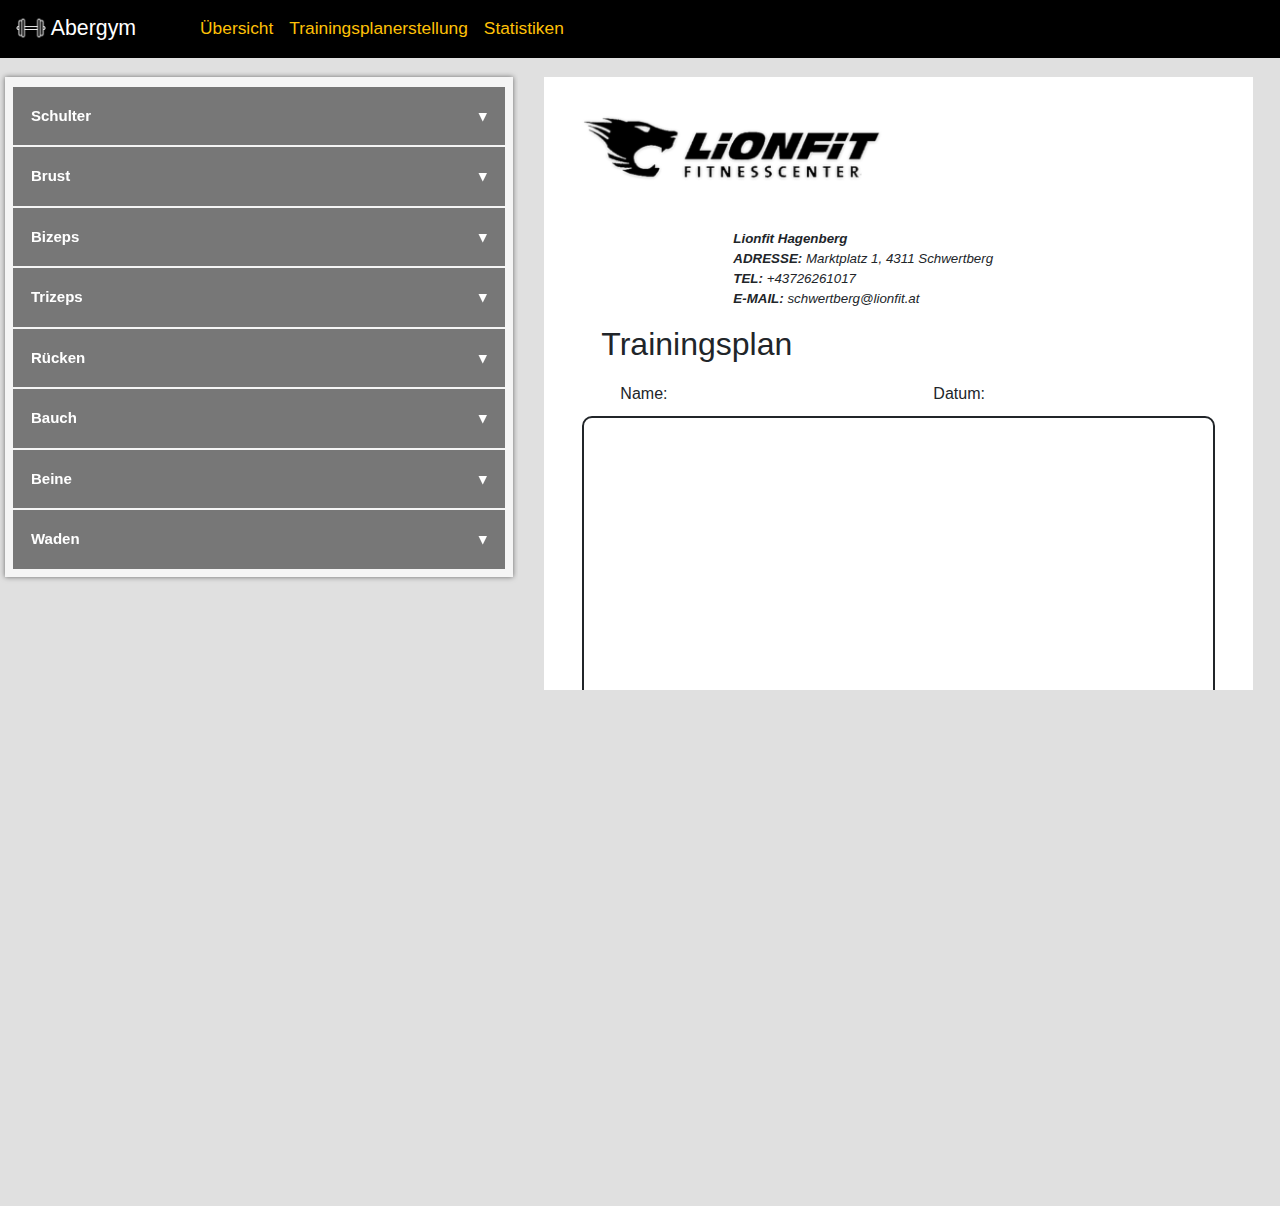
==== Frontend/index.html @ b5cad756 "updated website" ====
<!DOCTYPE html>
<html lang="de">
   <head>
      <meta charset="UTF-8" />
      <meta http-equiv="X-UA-Compatible" content="IE=edge" />
      <meta name="viewport" content="width=device-width, initial-scale=1.0" />
      <title>Trainingsplanerstellung</title>
      <link
         rel="stylesheet"
         href="https://cdn.jsdelivr.net/npm/bootstrap@4.3.1/dist/css/bootstrap.min.css"
         integrity="sha384-ggOyR0iXCbMQv3Xipma34MD+dH/1fQ784/j6cY/iJTQUOhcWr7x9JvoRxT2MZw1T"
         crossorigin="anonymous"
         />
      <script src="script.js" defer></script>
      <link rel="stylesheet" href="style.css" />
   </head>
   <body class="unselectable">
      <nav class="navbar navbar-dark navbar-expand">
         <a class="navbar-brand float-lg-left" href="#" style="font-size: 16pt">
         <img
            src="./assets/hanteln.png"
            width="30"
            height="30"
            class="d-inline-block align-top"
            alt=""
            />
         Abergym
         </a>
         <ul class="navbar-nav" style="padding-left: 40px; font-size: 13pt">
            <li class="nav-item">
               <a class="nav-link text-warning" href="#">Übersicht</a>
            </li>
            <li class="nav-item active">
               <a class="nav-link text-warning" href="#"
                  >Trainingsplanerstellung<span class="sr-only">(current)</span></a
                  >
            </li>
            <li class="nav-item">
               <a class="nav-link text-warning" href="#">Statistiken</a>
            </li>
         </ul>
      </nav>
      <div id="overlay" class="noPrint" onclick="off()">
         <div id="text">
            Wollen Sie diese Übung löschen? <br />
            <button type="submit" class="OLB" style="display:inline; margin-top: 57px; margin-right: 57px; margin-left: 19px;" onclick="deleteButton()">Löschen</button>
            <button type="reset" class="OLB" style="display:inline;" onclick="off()">Abbrechen</button>
         </div>
      </div>
      <div class="row">
         <div class="col noPrint">
            <div class="scrollWrapper ScrollLeft">
               <div class="exerciseHolder">
                  <button class="collapsible">Schulter</button>
                  <div class="content">
                     <button class="addButton">Hinzufügen</button>
                     <div class="container exerciseBox" data-et="chest">
                        <div
                           class="draggable exercise"
                           data-et="chest"
                           draggable="true"
                           >
                           <h4>Flys - Mittlere Brust</h4>
                           <button  class="deleteButton noPrint">
                           &#10006;
                           </button>
                           <h6></h6>
                           <p>Nullam id dolor id nibh ultricies vehicula ut id elit.</p>
                           <p>
                              Wdh: <input type="text" /> &emsp; Sätze:
                              <input type="text" /> &emsp; Gewicht: <input type="text" />
                           </p>
                        </div>
                        <div
                           class="draggable exercise"
                           data-et="chest"
                           draggable="true"
                           >
                           <h4>Dips - Obere Brust</h4>
                           <button  class="deleteButton noPrint">
                           &#10006;
                           </button>
                           <h6></h6>
                           <p>
                              Nullam id dolor id nibh ultricies vehicula ut id elit. Cras
                              justo odio, dapibus ac facilisis in, egestas eget quam.
                              Donec id elit non mi porta gravida at eget metus.
                           </p>
                           <p>
                              Wdh: <input type="text" /> &emsp; Sätze:
                              <input type="text" /> &emsp; Gewicht: <input type="text" />
                           </p>
                        </div>
                        <div
                           class="draggable exercise"
                           data-et="chest"
                           draggable="true"
                           >
                           <h4>Schulterheben - Brust 3</h4>
                           <button  class="deleteButton noPrint">
                           &#10006;
                           </button>
                           <h6></h6>
                           <p>
                              Nullam id dolor id nibh ultricies vehicula ut id elit. Cras
                              justo odio, dapibus ac facilisis in, egestas eget.
                           </p>
                           <p>
                              Wdh: <input type="text" /> &emsp; Sätze:
                              <input type="text" /> &emsp; Gewicht: <input type="text" />
                           </p>
                        </div>
                     </div>
                  </div>
                  <button class="collapsible">Brust</button>
                  <div class="content">
                     <button class="addButton">Hinzufügen</button>
                     <div class="container exerciseBox" data-et="chest">
                        <div
                           class="draggable exercise"
                           data-et="chest"
                           draggable="true"
                           >
                           <h4>Flys - Mittlere Brust</h4>
                           <button  class="deleteButton noPrint">
                           &#10006;
                           </button>
                           <h6></h6>
                           <p>Nullam id dolor id nibh ultricies vehicula ut id elit.</p>
                           <p>
                              Wdh: <input type="text" /> &emsp; Sätze:
                              <input type="text" /> &emsp; Gewicht: <input type="text" />
                           </p>
                        </div>
                        <div
                           class="draggable exercise"
                           data-et="chest"
                           draggable="true"
                           >
                           <h4>Dips - Obere Brust</h4>
                           <button  class="deleteButton noPrint">
                           &#10006;
                           </button>
                           <h6></h6>
                           <p>
                              Nullam id dolor id nibh ultricies vehicula ut id elit. Cras
                              justo odio, dapibus ac facilisis in, egestas eget quam.
                              Donec id elit non mi porta gravida at eget metus.
                           </p>
                           <p>
                              Wdh: <input type="text" /> &emsp; Sätze:
                              <input type="text" /> &emsp; Gewicht: <input type="text" />
                           </p>
                        </div>
                        <div
                           class="draggable exercise"
                           data-et="chest"
                           draggable="true"
                           >
                           <h4>Schulterheben - Brust 3</h4>
                           <button  class="deleteButton noPrint">
                           &#10006;
                           </button>
                           <h6></h6>
                           <p>
                              Nullam id dolor id nibh ultricies vehicula ut id elit. Cras
                              justo odio, dapibus ac facilisis in, egestas eget.
                           </p>
                           <p>
                              Wdh: <input type="text" /> &emsp; Sätze:
                              <input type="text" /> &emsp; Gewicht: <input type="text" />
                           </p>
                        </div>
                     </div>
                  </div>
                  <button class="collapsible">Bizeps</button>
                  <div class="content">
                     <button class="addButton">Hinzufügen</button>
                     <div class="container exerciseBox" data-et="chest">
                        <div
                           class="draggable exercise"
                           data-et="chest"
                           draggable="true"
                           >
                           <h4>Flys - Mittlere Brust</h4>
                           <button  class="deleteButton noPrint">
                           &#10006;
                           </button>
                           <h6></h6>
                           <p>Nullam id dolor id nibh ultricies vehicula ut id elit.</p>
                           <p>
                              Wdh: <input type="text" /> &emsp; Sätze:
                              <input type="text" /> &emsp; Gewicht: <input type="text" />
                           </p>
                        </div>
                        <div
                           class="draggable exercise"
                           data-et="chest"
                           draggable="true"
                           >
                           <h4>Dips - Obere Brust</h4>
                           <button  class="deleteButton noPrint">
                           &#10006;
                           </button>
                           <h6></h6>
                           <p>
                              Nullam id dolor id nibh ultricies vehicula ut id elit. Cras
                              justo odio, dapibus ac facilisis in, egestas eget quam.
                              Donec id elit non mi porta gravida at eget metus.
                           </p>
                           <p>
                              Wdh: <input type="text" /> &emsp; Sätze:
                              <input type="text" /> &emsp; Gewicht: <input type="text" />
                           </p>
                        </div>
                        <div
                           class="draggable exercise"
                           data-et="chest"
                           draggable="true"
                           >
                           <h4>Schulterheben - Brust 3</h4>
                           <button  class="deleteButton noPrint">
                           &#10006;
                           </button>
                           <h6></h6>
                           <p>
                              Nullam id dolor id nibh ultricies vehicula ut id elit. Cras
                              justo odio, dapibus ac facilisis in, egestas eget.
                           </p>
                           <p>
                              Wdh: <input type="text" /> &emsp; Sätze:
                              <input type="text" /> &emsp; Gewicht: <input type="text" />
                           </p>
                        </div>
                     </div>
                  </div>
                  <button class="collapsible">Trizeps</button>
                  <div class="content">
                     <button class="addButton">Hinzufügen</button>
                     <div class="container exerciseBox" data-et="chest">
                        <div
                           class="draggable exercise"
                           data-et="chest"
                           draggable="true"
                           >
                           <h4>Flys - Mittlere Brust</h4>
                           <button  class="deleteButton noPrint">
                           &#10006;
                           </button>
                           <h6></h6>
                           <p>Nullam id dolor id nibh ultricies vehicula ut id elit.</p>
                           <p>
                              Wdh: <input type="text" /> &emsp; Sätze:
                              <input type="text" /> &emsp; Gewicht: <input type="text" />
                           </p>
                        </div>
                        <div
                           class="draggable exercise"
                           data-et="chest"
                           draggable="true"
                           >
                           <h4>Dips - Obere Brust</h4>
                           <button  class="deleteButton noPrint">
                           &#10006;
                           </button>
                           <h6></h6>
                           <p>
                              Nullam id dolor id nibh ultricies vehicula ut id elit. Cras
                              justo odio, dapibus ac facilisis in, egestas eget quam.
                              Donec id elit non mi porta gravida at eget metus.
                           </p>
                           <p>
                              Wdh: <input type="text" /> &emsp; Sätze:
                              <input type="text" /> &emsp; Gewicht: <input type="text" />
                           </p>
                        </div>
                        <div
                           class="draggable exercise"
                           data-et="chest"
                           draggable="true"
                           >
                           <h4>Schulterheben - Brust 3</h4>
                           <button  class="deleteButton noPrint">
                           &#10006;
                           </button>
                           <h6></h6>
                           <p>
                              Nullam id dolor id nibh ultricies vehicula ut id elit. Cras
                              justo odio, dapibus ac facilisis in, egestas eget.
                           </p>
                           <p>
                              Wdh: <input type="text" /> &emsp; Sätze:
                              <input type="text" /> &emsp; Gewicht: <input type="text" />
                           </p>
                        </div>
                     </div>
                  </div>
                  <button class="collapsible">Rücken</button>
                  <div class="content">
                     <button class="addButton">Hinzufügen</button>
                     <div class="container exerciseBox" data-et="chest">
                        <div
                           class="draggable exercise"
                           data-et="chest"
                           draggable="true"
                           >
                           <h4>Flys - Mittlere Brust</h4>
                           <button  class="deleteButton noPrint">
                           &#10006;
                           </button>
                           <h6></h6>
                           <p>Nullam id dolor id nibh ultricies vehicula ut id elit.</p>
                           <p>
                              Wdh: <input type="text" /> &emsp; Sätze:
                              <input type="text" /> &emsp; Gewicht: <input type="text" />
                           </p>
                        </div>
                        <div
                           class="draggable exercise"
                           data-et="chest"
                           draggable="true"
                           >
                           <h4>Dips - Obere Brust</h4>
                           <button  class="deleteButton noPrint">
                           &#10006;
                           </button>
                           <h6></h6>
                           <p>
                              Nullam id dolor id nibh ultricies vehicula ut id elit. Cras
                              justo odio, dapibus ac facilisis in, egestas eget quam.
                              Donec id elit non mi porta gravida at eget metus.
                           </p>
                           <p>
                              Wdh: <input type="text" /> &emsp; Sätze:
                              <input type="text" /> &emsp; Gewicht: <input type="text" />
                           </p>
                        </div>
                        <div
                           class="draggable exercise"
                           data-et="chest"
                           draggable="true"
                           >
                           <h4>Schulterheben - Brust 3</h4>
                           <button  class="deleteButton noPrint">
                           &#10006;
                           </button>
                           <h6></h6>
                           <p>
                              Nullam id dolor id nibh ultricies vehicula ut id elit. Cras
                              justo odio, dapibus ac facilisis in, egestas eget.
                           </p>
                           <p>
                              Wdh: <input type="text" /> &emsp; Sätze:
                              <input type="text" /> &emsp; Gewicht: <input type="text" />
                           </p>
                        </div>
                     </div>
                  </div>
                  <button class="collapsible">Bauch</button>
                  <div class="content">
                     <button class="addButton">Hinzufügen</button>
                     <div class="container exerciseBox" data-et="chest">
                        <div
                           class="draggable exercise"
                           data-et="chest"
                           draggable="true"
                           >
                           <h4>Flys - Mittlere Brust</h4>
                           <button class="deleteButton noPrint">
                           &#10006;
                           </button>
                           <h6></h6>
                           <p>Nullam id dolor id nibh ultricies vehicula ut id elit.</p>
                           <p>
                              Wdh: <input type="text" /> &emsp; Sätze:
                              <input type="text" /> &emsp; Gewicht: <input type="text" />
                           </p>
                        </div>
                        <div
                           class="draggable exercise"
                           data-et="chest"
                           draggable="true"
                           >
                           <h4>Dips - Obere Brust</h4>
                           <button class="deleteButton noPrint">
                           &#10006;
                           </button>
                           <h6></h6>
                           <p>
                              Nullam id dolor id nibh ultricies vehicula ut id elit. Cras
                              justo odio, dapibus ac facilisis in, egestas eget quam.
                              Donec id elit non mi porta gravida at eget metus.
                           </p>
                           <p>
                              Wdh: <input type="text" /> &emsp; Sätze:
                              <input type="text" /> &emsp; Gewicht: <input type="text" />
                           </p>
                        </div>
                        <div
                           class="draggable exercise"
                           data-et="chest"
                           draggable="true"
                           >
                           <h4>Schulterheben - Brust 3</h4>
                           <button class="deleteButton noPrint">
                           &#10006;
                           </button>
                           <h6></h6>
                           <p>
                              Nullam id dolor id nibh ultricies vehicula ut id elit. Cras
                              justo odio, dapibus ac facilisis in, egestas eget.
                           </p>
                           <p>
                              Wdh: <input type="text" /> &emsp; Sätze:
                              <input type="text" /> &emsp; Gewicht: <input type="text" />
                           </p>
                        </div>
                     </div>
                  </div>
                  <button class="collapsible">Beine</button>
                  <div class="content">
                     <button class="addButton">Hinzufügen</button>
                     <div class="container exerciseBox" data-et="legs">
                        <div class="draggable exercise" data-et="legs" draggable="true">
                           <h4>legs 1</h4>
                           <button class="deleteButton noPrint">
                           &#10006;
                           </button>
                           <h6></h6>
                           <p>
                              Nullam id dolor id nibh ultricies vehicula ut id elit. Cras
                              justo odio, dapibus ac.
                           </p>
                           <p>
                              Wdh: <input type="text" /> &emsp; Sätze:
                              <input type="text" /> &emsp; Gewicht: <input type="text" />
                           </p>
                        </div>
                        <div class="draggable exercise" data-et="legs" draggable="true">
                           <h4>legs 2</h4>
                           <button class="deleteButton noPrint">
                           &#10006;
                           </button>
                           <h6></h6>
                           <p>
                              Nullam id dolor id nibh ultricies vehicula ut id elit. Cras
                              justo odio, dapibus ac facilisis in, egestas eget quam.
                              Donec id elit non mi porta gravida at eget metus.
                           </p>
                           <p>
                              Wdh: <input type="text" /> &emsp; Sätze:
                              <input type="text" /> &emsp; Gewicht: <input type="text" />
                           </p>
                        </div>
                        <div class="draggable exercise" data-et="legs" draggable="true">
                           <h4>legs 3</h4>
                           <button class="deleteButton noPrint">
                           &#10006;
                           </button>
                           <h6></h6>
                           <p>
                              Nullam id dolor id nibh ultricies vehicula ut id elit. Cras
                              justo odio, dapibus ac facilisis in, egestas eget.
                           </p>
                           <p>
                              Wdh: <input type="text" /> &emsp; Sätze:
                              <input type="text" /> &emsp; Gewicht: <input type="text" />
                           </p>
                        </div>
                     </div>
                  </div>
                  <button class="collapsible">Waden</button>
                  <div class="content">
                     <button class="addButton">Hinzufügen</button>
                     <div class="container exerciseBox" data-et="chest">
                        <div
                           class="draggable exercise"
                           data-et="chest"
                           draggable="true"
                           >
                           <h4>Flys - Mittlere Brust</h4>
                           <button class="deleteButton noPrint">
                           &#10006;
                           </button>
                           <h6></h6>
                           <p>Nullam id dolor id nibh ultricies vehicula ut id elit.</p>
                           <p>
                              Wdh: <input type="text" /> &emsp; Sätze:
                              <input type="text" /> &emsp; Gewicht: <input type="text" />
                           </p>
                        </div>
                        <div
                           class="draggable exercise"
                           data-et="chest"
                           draggable="true"
                           >
                           <h4>Dips - Obere Brust</h4>
                           <button class="deleteButton noPrint">
                           &#10006;
                           </button>
                           <h6></h6>
                           <p>
                              Nullam id dolor id nibh ultricies vehicula ut id elit. Cras
                              justo odio, dapibus ac facilisis in, egestas eget quam.
                              Donec id elit non mi porta gravida at eget metus.
                           </p>
                           <p>
                              Wdh: <input type="text" /> &emsp; Sätze:
                              <input type="text" /> &emsp; Gewicht: <input type="text" />
                           </p>
                        </div>
                        <div
                           class="draggable exercise"
                           data-et="chest"
                           draggable="true"
                           >
                           <h4>Schulterheben - Brust 3</h4>
                           <button class="deleteButton noPrint">
                           &#10006;
                           </button>
                           <h6></h6>
                           <p>
                              Nullam id dolor id nibh ultricies vehicula ut id elit. Cras
                              justo odio, dapibus ac facilisis in, egestas eget.
                           </p>
                           <p>
                              Wdh: <input type="text" /> &emsp; Sätze:
                              <input type="text" /> &emsp; Gewicht: <input type="text" />
                           </p>
                        </div>
                     </div>
                  </div>
               </div>
            </div>
         </div>
         <div class="col-7 Print">
            <div class="scrollWrapper Overflow">
               <div class="sheet page padding-38px">
                  <img
                     class="unselectable"
                     src="./assets/logo_g.png"
                     alt="lionfit"
                     width="300"
                     style="padding-bottom: 34px; align-self: center; margin: 0"
                     />
                  <p
                     style="
                     display: inline-block;
                     font-style: italic;
                     font-size: smaller;
                     margin-left: 151px;
                     "
                     class="unselectable"
                     >
                     <strong>Lionfit Hagenberg </strong> <br />
                     <strong>ADRESSE:</strong> Marktplatz 1, 4311 Schwertberg<br />
                     <strong>TEL:</strong> +43726261017<br />
                     <strong>E-MAIL:</strong> schwertberg@lionfit.at
                  </p>
                  <h2 style="padding-left: 19px" class="unselectable">
                     Trainingsplan
                  </h2>
                  <p style="display: inline; margin-left: 38px" class="unselectable">
                     Name:<input
                        style="border: none; width: 189px; margin: 10px; padding: 0px"
                        type="text"
                        />
                     &emsp;&emsp;&emsp; Datum:<input
                        style="border: none; width: 189px; margin: 10px; padding: 0px"
                        type="text"
                        />
                  </p>
                  <div
                     style="
                     border-style: solid;
                     height: 82%;
                     border-radius: 10px;
                     border-width: 2px;
                     align-self: center;
                     "
                     class="container paperContainer"
                     >
                     
                  </div>
               </div>
            </div>
         </div>
      </div>
   </body>
</html>
---- Frontend/style.css ----
body {
  position: fixed;
}

.navbar-dark {
  background-color: black;
}


@media print {
  .Overflow {
    overflow-y: hidden;
  }

  .Print {
    display: contents;
  }

  .noPrint {
    display: none;
  }
}

 .OLB{
  border-radius: 8px;
 }
.page {
  grid-area: main;
  background-color: #333;
  padding: 1rem;
  margin-top: 1rem;
  width: auto;

}

ul {
  display: inline;
}

.container {
  padding-left: 6px;
  padding-right: 6px;
  padding-top: 11px;
}

.exerciseBox {
  grid-area: nav;
  background-color: rgb(46, 47, 45);
  width: auto;
  padding-bottom: 9px;
}

.draggable {
  padding: 4px;
  background-color: white;
  border: 0.0625rem solid black;
  cursor: move;
  border-radius: 0.4375rem;
  padding-right: 0;
  padding-top: 0;
  margin-top: 9px;
  margin-bottom: 9px;

}

.draggable.dragging {
  opacity: 0.5;
}


.row {
  margin-left: 0rem;
  margin-right: 0.75rem;
  padding: 0rem;
}

.col {

  padding: 0;
  margin: 0;
  padding-right: 0.625rem;
  margin-top: 0rem;

}

.col-7 {
  padding-left: 1rem;
  padding-top: 0rem;
}

.sheet {
  aspect-ratio: 1 / 1.414;
}

.paperContainer {
  padding-top: 0;
  padding-left: 0.3125rem;
  padding-right: 0.3125rem;
  height: 945px;
}

.unselectable {
  -webkit-touch-callout: none;
  -webkit-user-select: none;
  -khtml-user-select: none;
  -moz-user-select: none;
  -ms-user-select: none;
  user-select: none;
}

.scrollWrapper {
  height: 55%;
  overflow-y: auto;
}

.ScrollLeft {
  overflow-y: scroll;
}

/*Paper CSS*/

@page {
  margin: 0
}

body {
  margin: 0
}

.sheet {
  margin: 0;
  overflow: visible;
  position: relative;
  box-sizing: content-box;
  page-break-after: always;
}

/** Paper sizes **/


.A4 .sheet {
  width: 794px;
  height: 1119px;
}


/** Padding area **/

.sheet.padding-38px {
  padding: 38px
}


/** For screen preview **/
@media screen {
  body {
    background: #e0e0e0
  }

  .sheet {
    background: white;
    margin: 19px auto;
  }
}

/** Fix for Chrome issue #273306 **/
@media print {
  body.A3.landscape {
    width: 420mm
  }

  body.A3,
  body.A4.landscape {
    width: 297mm
  }

  body.A4,
  body.A5.landscape {
    width: 210mm
  }

  body.A5 {
    width: 148mm
  }

  body.letter,
  body.legal {
    width: 216mm
  }

  body.letter.landscape {
    width: 280mm
  }

  body.legal.landscape {
    width: 357mm
  }
}

.collapsible {
  background-color: #777;
  color: white;
  cursor: pointer;
  padding: 1.125rem;
  width: 100%;
  border: none;
  text-align: left;
  outline: none;
  font-size: 0.9375rem;
  font-weight: bold;
  margin-top: 0.125rem;
}

.addButton{
  background-color: rgb(100, 100, 100);
  color: goldenrod;
  cursor: pointer;
  padding: 0.375rem;
  width: 100%;
  border: none;
  text-align: center;
  outline: none;
  font-size: 1rem;
}

.addButton:hover {
  background-color: rgb(67, 67, 67);
}

.collapsible:hover {
  background-color: #555;
}

.collapsible::after {
  content: '\25BE';
  color: white;
  font-weight: bold;
  float: right;
  margin-left: 0.3125rem;
}

button.active::after {
  content: "\25B4";
}

.content {
  padding:  0rem;
  max-height: 0;
  overflow: hidden;
  transition: max-height 0.2s ease-out;
}

.exerciseHolder {
  margin-top: 19px;
  margin-left: 0.3125rem;
  margin-right: 0.3125rem;
  margin-bottom: 3.125rem;
  background-color: whitesmoke;
  padding: 8px;
  box-shadow: 0rem 0rem 0.3125rem 0rem rgba(18, 18, 18, 0.567)
}

button:focus {
  outline: none;
}

input {
  width: 57px;
  border: none;
  outline: none;
  border-bottom: 0.125rem solid;
}

h4{
  display: inline-block;
}

.deleteButton {
  float: right;
  border-top-right-radius: 0.4375rem;
  border: none;
}



#overlay {
  position: fixed;
  display: none;
  width: 100%;
  height: 100%;
  top: 0;
  left: 0;
  right: 0;
  bottom: 0;
  background-color: rgba(0,0,0,0.5);
  z-index: 2;
  cursor: pointer;
}

#text{
  padding: 26px;
  height: 23%;
  aspect-ratio: 2/1;
  position: absolute;
  top: 50%;
  left: 50%;
  color: black;
  transform: translate(-50%,-50%);
  -ms-transform: translate(-50%,-50%);
  background-color: white;
  font-size: 1.25rem;
  align-content: center;
  border-radius: 8px;
}
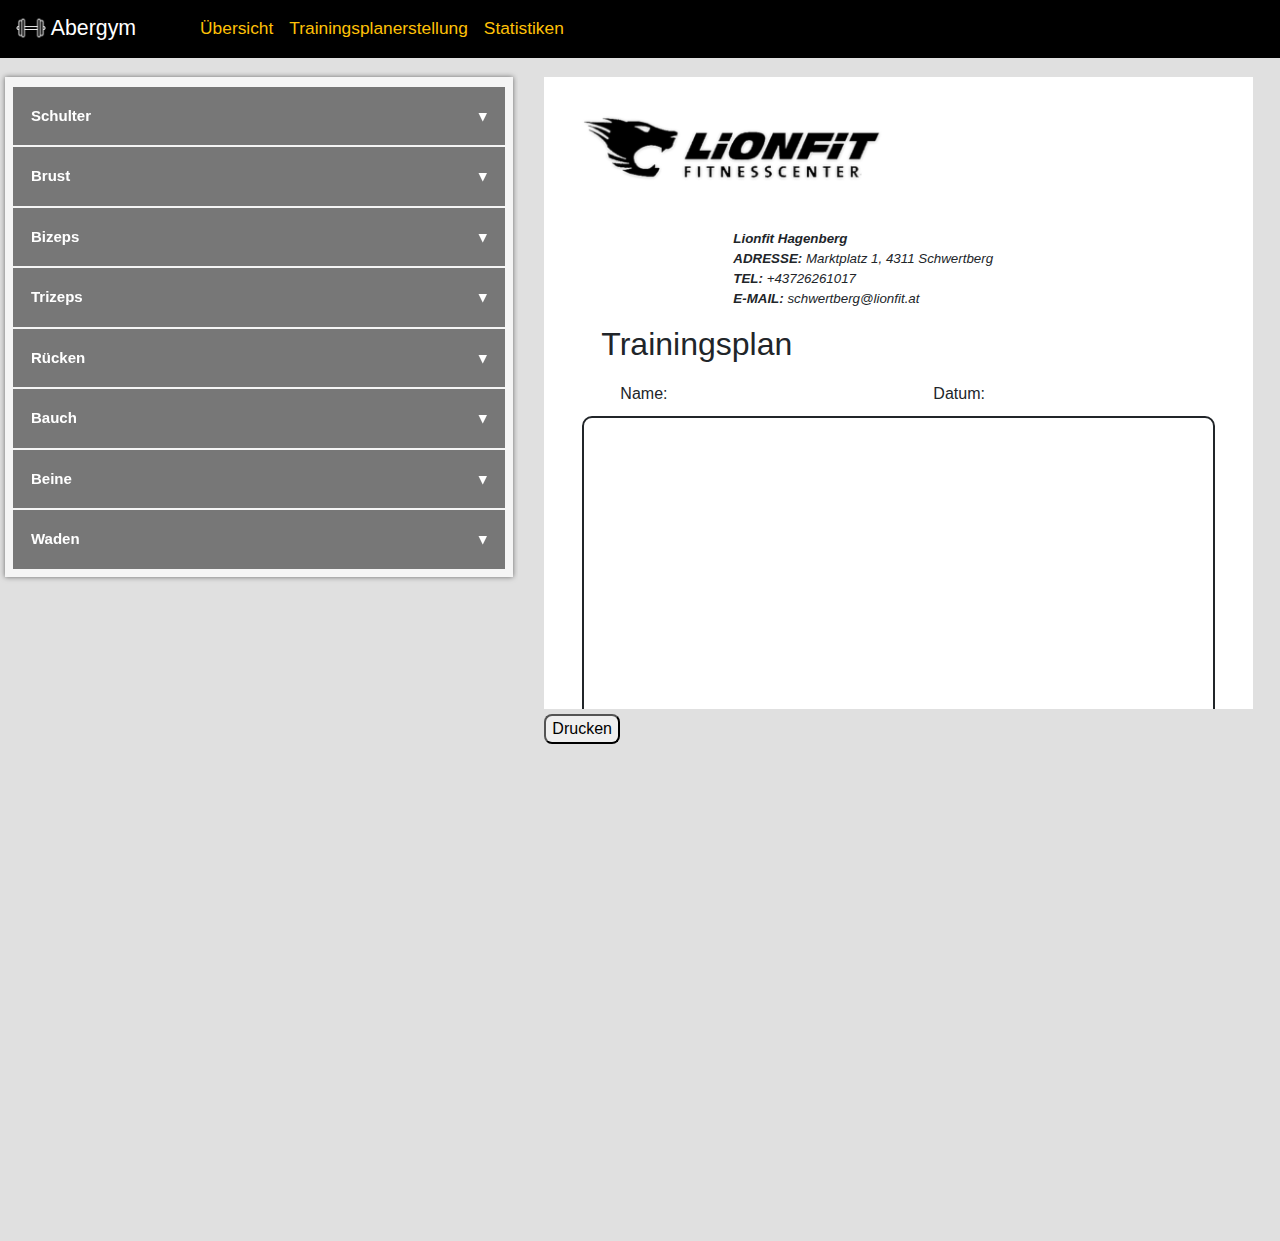
==== commit 6f02ed73: "updated website" ====
--- a/Frontend/index.html
+++ b/Frontend/index.html
@@ -584,6 +584,7 @@
                   </div>
                </div>
             </div>
+            <button class="printButton noPrint" onclick="printButton()">Drucken</button>
          </div>
       </div>
    </body>
--- a/Frontend/style.css
+++ b/Frontend/style.css
@@ -311,4 +311,9 @@
   font-size: 1.25rem;
   align-content: center;
   border-radius: 8px;
+}
+
+.printButton{
+  margin-top: 5px;
+  border-radius: 8px;
 }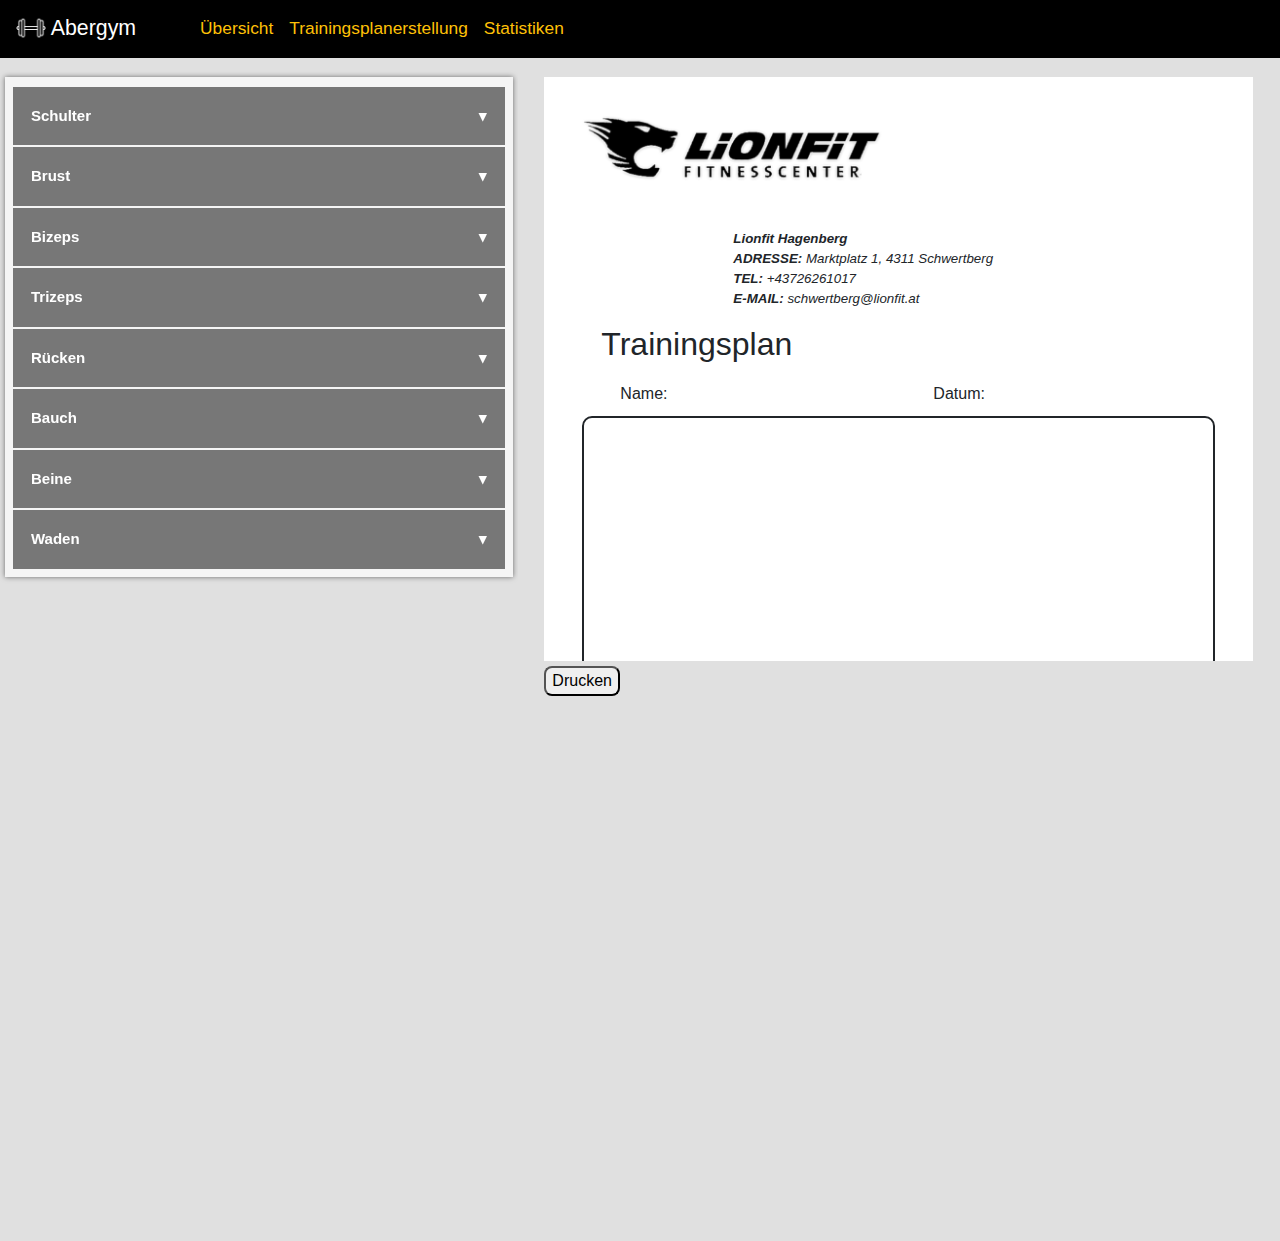
==== commit 4828af67: "Update index.html" ====
--- a/Frontend/index.html
+++ b/Frontend/index.html
@@ -11,7 +11,10 @@
          integrity="sha384-ggOyR0iXCbMQv3Xipma34MD+dH/1fQ784/j6cY/iJTQUOhcWr7x9JvoRxT2MZw1T"
          crossorigin="anonymous"
          />
-      <script src="script.js" defer></script>
+        <script src="./scripts/delete.js" defer></script>
+        <script src="./scripts/restclient.js" defer></script>
+        <script src="./scripts/resttest.js" defer></script>
+      <script src="./scripts/script.js" defer></script>
       <link rel="stylesheet" href="style.css" />
    </head>
    <body class="unselectable">
--- a/Frontend/style.css
+++ b/Frontend/style.css
@@ -109,7 +109,7 @@
 }
 
 .scrollWrapper {
-  height: 55%;
+  height: 51%;
   overflow-y: auto;
 }
 
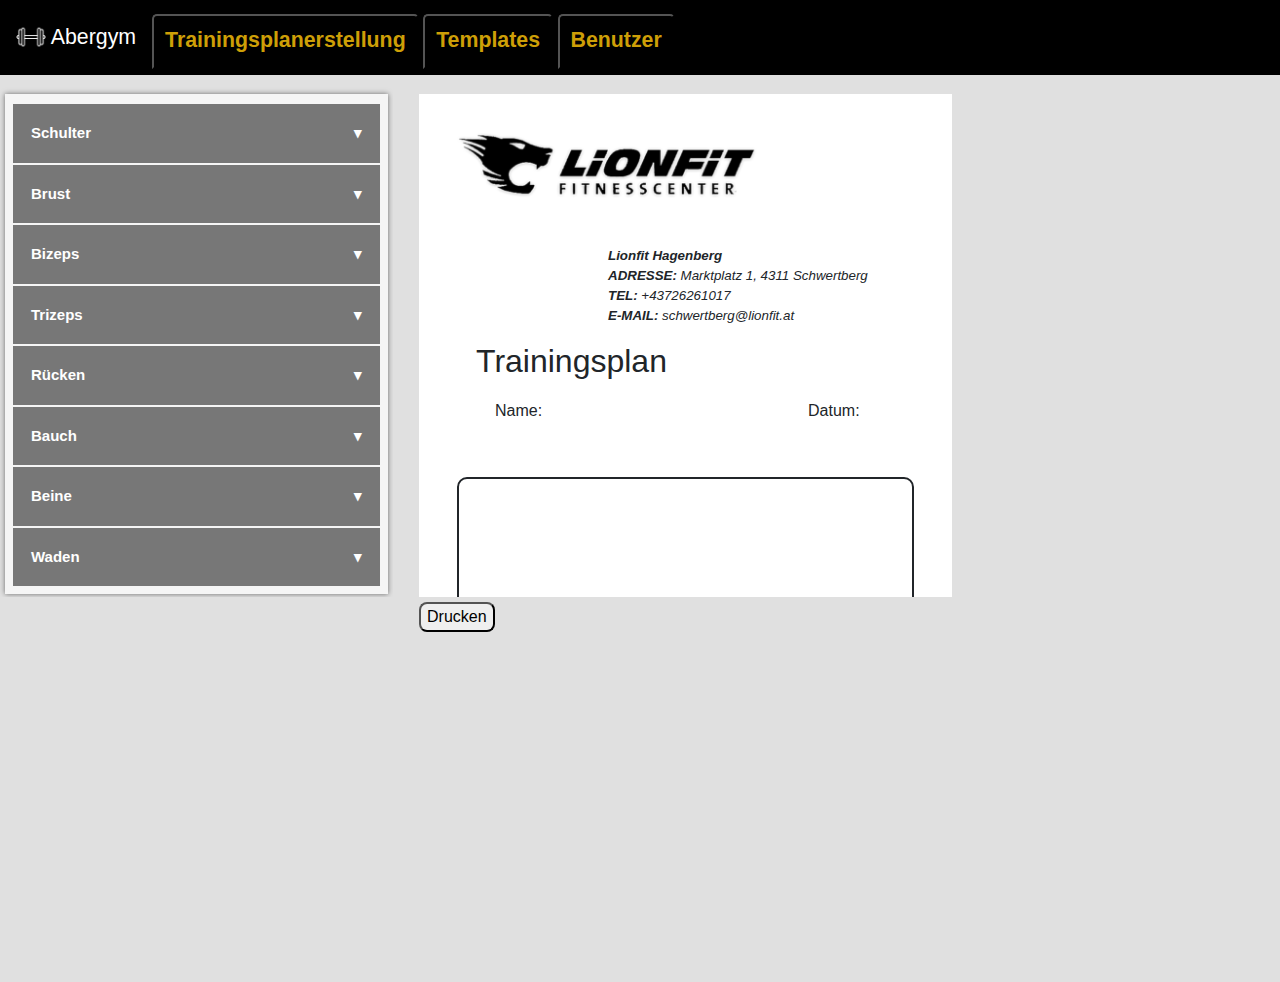
==== commit 8ae2c15f: "moved index.html" ====
--- a/Frontend/index.html
+++ b/Frontend/index.html
@@ -1,594 +1,87 @@
 <!DOCTYPE html>
-<html lang="de">
-   <head>
-      <meta charset="UTF-8" />
-      <meta http-equiv="X-UA-Compatible" content="IE=edge" />
-      <meta name="viewport" content="width=device-width, initial-scale=1.0" />
-      <title>Trainingsplanerstellung</title>
-      <link
-         rel="stylesheet"
-         href="https://cdn.jsdelivr.net/npm/bootstrap@4.3.1/dist/css/bootstrap.min.css"
-         integrity="sha384-ggOyR0iXCbMQv3Xipma34MD+dH/1fQ784/j6cY/iJTQUOhcWr7x9JvoRxT2MZw1T"
-         crossorigin="anonymous"
-         />
-        <script src="./scripts/delete.js" defer></script>
-        <script src="./scripts/restclient.js" defer></script>
-        <script src="./scripts/resttest.js" defer></script>
-      <script src="./scripts/script.js" defer></script>
-      <link rel="stylesheet" href="style.css" />
-   </head>
-   <body class="unselectable">
-      <nav class="navbar navbar-dark navbar-expand">
-         <a class="navbar-brand float-lg-left" href="#" style="font-size: 16pt">
-         <img
-            src="./assets/hanteln.png"
-            width="30"
-            height="30"
-            class="d-inline-block align-top"
-            alt=""
-            />
-         Abergym
-         </a>
-         <ul class="navbar-nav" style="padding-left: 40px; font-size: 13pt">
-            <li class="nav-item">
-               <a class="nav-link text-warning" href="#">Übersicht</a>
-            </li>
-            <li class="nav-item active">
-               <a class="nav-link text-warning" href="#"
-                  >Trainingsplanerstellung<span class="sr-only">(current)</span></a
-                  >
-            </li>
-            <li class="nav-item">
-               <a class="nav-link text-warning" href="#">Statistiken</a>
-            </li>
-         </ul>
-      </nav>
-      <div id="overlay" class="noPrint" onclick="off()">
-         <div id="text">
-            Wollen Sie diese Übung löschen? <br />
-            <button type="submit" class="OLB" style="display:inline; margin-top: 57px; margin-right: 57px; margin-left: 19px;" onclick="deleteButton()">Löschen</button>
-            <button type="reset" class="OLB" style="display:inline;" onclick="off()">Abbrechen</button>
-         </div>
+<head>
+   <meta charset="UTF-8" />
+   <meta http-equiv="X-UA-Compatible" content="IE=edge" />
+   <meta name="viewport" content="width=device-width, initial-scale=1.0" />
+   <title>Abergym</title>
+   <link rel="icon" type="image/x-icon" href="assets/hanteln.png">
+   <link
+      rel="stylesheet"
+      href="https://cdn.jsdelivr.net/npm/bootstrap@4.3.1/dist/css/bootstrap.min.css"
+      integrity="sha384-ggOyR0iXCbMQv3Xipma34MD+dH/1fQ784/j6cY/iJTQUOhcWr7x9JvoRxT2MZw1T"
+      crossorigin="anonymous"
+      />
+   <script src="scripts/navbar.js"></script>
+   <link rel="stylesheet" href="styles/navbar.css" />
+   <link rel="stylesheet" href="styles/style.css" />
+</head>
+<body>
+  <nav class="navbar navbar-dark navbar-expand">
+    <a class="navbar-brand float-lg-left" href="#" style="font-size: 16pt">
+    <img
+       src="assets/hanteln.png"
+       width="30"
+       height="30"
+       class="d-inline-block align-top"
+       alt=""
+       />
+    Abergym
+    </a>
+    <div class="tabs">
+      <div role="tablist"
+           aria-labelledby="tablist-1"
+           class="automatic">
+        <button id="tab-1"
+                type="button"
+                role="tab"
+                aria-selected="true"
+                aria-controls="tabpanel-1">
+          <span class="focus">
+            Trainingsplanerstellung
+          </span>
+        </button>
+        <button id="tab-2"
+                type="button"
+                role="tab"
+                aria-selected="false"
+                aria-controls="tabpanel-2"
+                tabindex="-1">
+          <span class="focus">
+            Templates
+          </span>
+        </button>
+        <button id="tab-3"
+                type="button"
+                role="tab"
+                aria-selected="false"
+                aria-controls="tabpanel-3"
+                tabindex="-1">
+          <span class="focus">
+            Benutzer
+          </span>
+        </button>
       </div>
-      <div class="row">
-         <div class="col noPrint">
-            <div class="scrollWrapper ScrollLeft">
-               <div class="exerciseHolder">
-                  <button class="collapsible">Schulter</button>
-                  <div class="content">
-                     <button class="addButton">Hinzufügen</button>
-                     <div class="container exerciseBox" data-et="chest">
-                        <div
-                           class="draggable exercise"
-                           data-et="chest"
-                           draggable="true"
-                           >
-                           <h4>Flys - Mittlere Brust</h4>
-                           <button  class="deleteButton noPrint">
-                           &#10006;
-                           </button>
-                           <h6></h6>
-                           <p>Nullam id dolor id nibh ultricies vehicula ut id elit.</p>
-                           <p>
-                              Wdh: <input type="text" /> &emsp; Sätze:
-                              <input type="text" /> &emsp; Gewicht: <input type="text" />
-                           </p>
-                        </div>
-                        <div
-                           class="draggable exercise"
-                           data-et="chest"
-                           draggable="true"
-                           >
-                           <h4>Dips - Obere Brust</h4>
-                           <button  class="deleteButton noPrint">
-                           &#10006;
-                           </button>
-                           <h6></h6>
-                           <p>
-                              Nullam id dolor id nibh ultricies vehicula ut id elit. Cras
-                              justo odio, dapibus ac facilisis in, egestas eget quam.
-                              Donec id elit non mi porta gravida at eget metus.
-                           </p>
-                           <p>
-                              Wdh: <input type="text" /> &emsp; Sätze:
-                              <input type="text" /> &emsp; Gewicht: <input type="text" />
-                           </p>
-                        </div>
-                        <div
-                           class="draggable exercise"
-                           data-et="chest"
-                           draggable="true"
-                           >
-                           <h4>Schulterheben - Brust 3</h4>
-                           <button  class="deleteButton noPrint">
-                           &#10006;
-                           </button>
-                           <h6></h6>
-                           <p>
-                              Nullam id dolor id nibh ultricies vehicula ut id elit. Cras
-                              justo odio, dapibus ac facilisis in, egestas eget.
-                           </p>
-                           <p>
-                              Wdh: <input type="text" /> &emsp; Sätze:
-                              <input type="text" /> &emsp; Gewicht: <input type="text" />
-                           </p>
-                        </div>
-                     </div>
-                  </div>
-                  <button class="collapsible">Brust</button>
-                  <div class="content">
-                     <button class="addButton">Hinzufügen</button>
-                     <div class="container exerciseBox" data-et="chest">
-                        <div
-                           class="draggable exercise"
-                           data-et="chest"
-                           draggable="true"
-                           >
-                           <h4>Flys - Mittlere Brust</h4>
-                           <button  class="deleteButton noPrint">
-                           &#10006;
-                           </button>
-                           <h6></h6>
-                           <p>Nullam id dolor id nibh ultricies vehicula ut id elit.</p>
-                           <p>
-                              Wdh: <input type="text" /> &emsp; Sätze:
-                              <input type="text" /> &emsp; Gewicht: <input type="text" />
-                           </p>
-                        </div>
-                        <div
-                           class="draggable exercise"
-                           data-et="chest"
-                           draggable="true"
-                           >
-                           <h4>Dips - Obere Brust</h4>
-                           <button  class="deleteButton noPrint">
-                           &#10006;
-                           </button>
-                           <h6></h6>
-                           <p>
-                              Nullam id dolor id nibh ultricies vehicula ut id elit. Cras
-                              justo odio, dapibus ac facilisis in, egestas eget quam.
-                              Donec id elit non mi porta gravida at eget metus.
-                           </p>
-                           <p>
-                              Wdh: <input type="text" /> &emsp; Sätze:
-                              <input type="text" /> &emsp; Gewicht: <input type="text" />
-                           </p>
-                        </div>
-                        <div
-                           class="draggable exercise"
-                           data-et="chest"
-                           draggable="true"
-                           >
-                           <h4>Schulterheben - Brust 3</h4>
-                           <button  class="deleteButton noPrint">
-                           &#10006;
-                           </button>
-                           <h6></h6>
-                           <p>
-                              Nullam id dolor id nibh ultricies vehicula ut id elit. Cras
-                              justo odio, dapibus ac facilisis in, egestas eget.
-                           </p>
-                           <p>
-                              Wdh: <input type="text" /> &emsp; Sätze:
-                              <input type="text" /> &emsp; Gewicht: <input type="text" />
-                           </p>
-                        </div>
-                     </div>
-                  </div>
-                  <button class="collapsible">Bizeps</button>
-                  <div class="content">
-                     <button class="addButton">Hinzufügen</button>
-                     <div class="container exerciseBox" data-et="chest">
-                        <div
-                           class="draggable exercise"
-                           data-et="chest"
-                           draggable="true"
-                           >
-                           <h4>Flys - Mittlere Brust</h4>
-                           <button  class="deleteButton noPrint">
-                           &#10006;
-                           </button>
-                           <h6></h6>
-                           <p>Nullam id dolor id nibh ultricies vehicula ut id elit.</p>
-                           <p>
-                              Wdh: <input type="text" /> &emsp; Sätze:
-                              <input type="text" /> &emsp; Gewicht: <input type="text" />
-                           </p>
-                        </div>
-                        <div
-                           class="draggable exercise"
-                           data-et="chest"
-                           draggable="true"
-                           >
-                           <h4>Dips - Obere Brust</h4>
-                           <button  class="deleteButton noPrint">
-                           &#10006;
-                           </button>
-                           <h6></h6>
-                           <p>
-                              Nullam id dolor id nibh ultricies vehicula ut id elit. Cras
-                              justo odio, dapibus ac facilisis in, egestas eget quam.
-                              Donec id elit non mi porta gravida at eget metus.
-                           </p>
-                           <p>
-                              Wdh: <input type="text" /> &emsp; Sätze:
-                              <input type="text" /> &emsp; Gewicht: <input type="text" />
-                           </p>
-                        </div>
-                        <div
-                           class="draggable exercise"
-                           data-et="chest"
-                           draggable="true"
-                           >
-                           <h4>Schulterheben - Brust 3</h4>
-                           <button  class="deleteButton noPrint">
-                           &#10006;
-                           </button>
-                           <h6></h6>
-                           <p>
-                              Nullam id dolor id nibh ultricies vehicula ut id elit. Cras
-                              justo odio, dapibus ac facilisis in, egestas eget.
-                           </p>
-                           <p>
-                              Wdh: <input type="text" /> &emsp; Sätze:
-                              <input type="text" /> &emsp; Gewicht: <input type="text" />
-                           </p>
-                        </div>
-                     </div>
-                  </div>
-                  <button class="collapsible">Trizeps</button>
-                  <div class="content">
-                     <button class="addButton">Hinzufügen</button>
-                     <div class="container exerciseBox" data-et="chest">
-                        <div
-                           class="draggable exercise"
-                           data-et="chest"
-                           draggable="true"
-                           >
-                           <h4>Flys - Mittlere Brust</h4>
-                           <button  class="deleteButton noPrint">
-                           &#10006;
-                           </button>
-                           <h6></h6>
-                           <p>Nullam id dolor id nibh ultricies vehicula ut id elit.</p>
-                           <p>
-                              Wdh: <input type="text" /> &emsp; Sätze:
-                              <input type="text" /> &emsp; Gewicht: <input type="text" />
-                           </p>
-                        </div>
-                        <div
-                           class="draggable exercise"
-                           data-et="chest"
-                           draggable="true"
-                           >
-                           <h4>Dips - Obere Brust</h4>
-                           <button  class="deleteButton noPrint">
-                           &#10006;
-                           </button>
-                           <h6></h6>
-                           <p>
-                              Nullam id dolor id nibh ultricies vehicula ut id elit. Cras
-                              justo odio, dapibus ac facilisis in, egestas eget quam.
-                              Donec id elit non mi porta gravida at eget metus.
-                           </p>
-                           <p>
-                              Wdh: <input type="text" /> &emsp; Sätze:
-                              <input type="text" /> &emsp; Gewicht: <input type="text" />
-                           </p>
-                        </div>
-                        <div
-                           class="draggable exercise"
-                           data-et="chest"
-                           draggable="true"
-                           >
-                           <h4>Schulterheben - Brust 3</h4>
-                           <button  class="deleteButton noPrint">
-                           &#10006;
-                           </button>
-                           <h6></h6>
-                           <p>
-                              Nullam id dolor id nibh ultricies vehicula ut id elit. Cras
-                              justo odio, dapibus ac facilisis in, egestas eget.
-                           </p>
-                           <p>
-                              Wdh: <input type="text" /> &emsp; Sätze:
-                              <input type="text" /> &emsp; Gewicht: <input type="text" />
-                           </p>
-                        </div>
-                     </div>
-                  </div>
-                  <button class="collapsible">Rücken</button>
-                  <div class="content">
-                     <button class="addButton">Hinzufügen</button>
-                     <div class="container exerciseBox" data-et="chest">
-                        <div
-                           class="draggable exercise"
-                           data-et="chest"
-                           draggable="true"
-                           >
-                           <h4>Flys - Mittlere Brust</h4>
-                           <button  class="deleteButton noPrint">
-                           &#10006;
-                           </button>
-                           <h6></h6>
-                           <p>Nullam id dolor id nibh ultricies vehicula ut id elit.</p>
-                           <p>
-                              Wdh: <input type="text" /> &emsp; Sätze:
-                              <input type="text" /> &emsp; Gewicht: <input type="text" />
-                           </p>
-                        </div>
-                        <div
-                           class="draggable exercise"
-                           data-et="chest"
-                           draggable="true"
-                           >
-                           <h4>Dips - Obere Brust</h4>
-                           <button  class="deleteButton noPrint">
-                           &#10006;
-                           </button>
-                           <h6></h6>
-                           <p>
-                              Nullam id dolor id nibh ultricies vehicula ut id elit. Cras
-                              justo odio, dapibus ac facilisis in, egestas eget quam.
-                              Donec id elit non mi porta gravida at eget metus.
-                           </p>
-                           <p>
-                              Wdh: <input type="text" /> &emsp; Sätze:
-                              <input type="text" /> &emsp; Gewicht: <input type="text" />
-                           </p>
-                        </div>
-                        <div
-                           class="draggable exercise"
-                           data-et="chest"
-                           draggable="true"
-                           >
-                           <h4>Schulterheben - Brust 3</h4>
-                           <button  class="deleteButton noPrint">
-                           &#10006;
-                           </button>
-                           <h6></h6>
-                           <p>
-                              Nullam id dolor id nibh ultricies vehicula ut id elit. Cras
-                              justo odio, dapibus ac facilisis in, egestas eget.
-                           </p>
-                           <p>
-                              Wdh: <input type="text" /> &emsp; Sätze:
-                              <input type="text" /> &emsp; Gewicht: <input type="text" />
-                           </p>
-                        </div>
-                     </div>
-                  </div>
-                  <button class="collapsible">Bauch</button>
-                  <div class="content">
-                     <button class="addButton">Hinzufügen</button>
-                     <div class="container exerciseBox" data-et="chest">
-                        <div
-                           class="draggable exercise"
-                           data-et="chest"
-                           draggable="true"
-                           >
-                           <h4>Flys - Mittlere Brust</h4>
-                           <button class="deleteButton noPrint">
-                           &#10006;
-                           </button>
-                           <h6></h6>
-                           <p>Nullam id dolor id nibh ultricies vehicula ut id elit.</p>
-                           <p>
-                              Wdh: <input type="text" /> &emsp; Sätze:
-                              <input type="text" /> &emsp; Gewicht: <input type="text" />
-                           </p>
-                        </div>
-                        <div
-                           class="draggable exercise"
-                           data-et="chest"
-                           draggable="true"
-                           >
-                           <h4>Dips - Obere Brust</h4>
-                           <button class="deleteButton noPrint">
-                           &#10006;
-                           </button>
-                           <h6></h6>
-                           <p>
-                              Nullam id dolor id nibh ultricies vehicula ut id elit. Cras
-                              justo odio, dapibus ac facilisis in, egestas eget quam.
-                              Donec id elit non mi porta gravida at eget metus.
-                           </p>
-                           <p>
-                              Wdh: <input type="text" /> &emsp; Sätze:
-                              <input type="text" /> &emsp; Gewicht: <input type="text" />
-                           </p>
-                        </div>
-                        <div
-                           class="draggable exercise"
-                           data-et="chest"
-                           draggable="true"
-                           >
-                           <h4>Schulterheben - Brust 3</h4>
-                           <button class="deleteButton noPrint">
-                           &#10006;
-                           </button>
-                           <h6></h6>
-                           <p>
-                              Nullam id dolor id nibh ultricies vehicula ut id elit. Cras
-                              justo odio, dapibus ac facilisis in, egestas eget.
-                           </p>
-                           <p>
-                              Wdh: <input type="text" /> &emsp; Sätze:
-                              <input type="text" /> &emsp; Gewicht: <input type="text" />
-                           </p>
-                        </div>
-                     </div>
-                  </div>
-                  <button class="collapsible">Beine</button>
-                  <div class="content">
-                     <button class="addButton">Hinzufügen</button>
-                     <div class="container exerciseBox" data-et="legs">
-                        <div class="draggable exercise" data-et="legs" draggable="true">
-                           <h4>legs 1</h4>
-                           <button class="deleteButton noPrint">
-                           &#10006;
-                           </button>
-                           <h6></h6>
-                           <p>
-                              Nullam id dolor id nibh ultricies vehicula ut id elit. Cras
-                              justo odio, dapibus ac.
-                           </p>
-                           <p>
-                              Wdh: <input type="text" /> &emsp; Sätze:
-                              <input type="text" /> &emsp; Gewicht: <input type="text" />
-                           </p>
-                        </div>
-                        <div class="draggable exercise" data-et="legs" draggable="true">
-                           <h4>legs 2</h4>
-                           <button class="deleteButton noPrint">
-                           &#10006;
-                           </button>
-                           <h6></h6>
-                           <p>
-                              Nullam id dolor id nibh ultricies vehicula ut id elit. Cras
-                              justo odio, dapibus ac facilisis in, egestas eget quam.
-                              Donec id elit non mi porta gravida at eget metus.
-                           </p>
-                           <p>
-                              Wdh: <input type="text" /> &emsp; Sätze:
-                              <input type="text" /> &emsp; Gewicht: <input type="text" />
-                           </p>
-                        </div>
-                        <div class="draggable exercise" data-et="legs" draggable="true">
-                           <h4>legs 3</h4>
-                           <button class="deleteButton noPrint">
-                           &#10006;
-                           </button>
-                           <h6></h6>
-                           <p>
-                              Nullam id dolor id nibh ultricies vehicula ut id elit. Cras
-                              justo odio, dapibus ac facilisis in, egestas eget.
-                           </p>
-                           <p>
-                              Wdh: <input type="text" /> &emsp; Sätze:
-                              <input type="text" /> &emsp; Gewicht: <input type="text" />
-                           </p>
-                        </div>
-                     </div>
-                  </div>
-                  <button class="collapsible">Waden</button>
-                  <div class="content">
-                     <button class="addButton">Hinzufügen</button>
-                     <div class="container exerciseBox" data-et="chest">
-                        <div
-                           class="draggable exercise"
-                           data-et="chest"
-                           draggable="true"
-                           >
-                           <h4>Flys - Mittlere Brust</h4>
-                           <button class="deleteButton noPrint">
-                           &#10006;
-                           </button>
-                           <h6></h6>
-                           <p>Nullam id dolor id nibh ultricies vehicula ut id elit.</p>
-                           <p>
-                              Wdh: <input type="text" /> &emsp; Sätze:
-                              <input type="text" /> &emsp; Gewicht: <input type="text" />
-                           </p>
-                        </div>
-                        <div
-                           class="draggable exercise"
-                           data-et="chest"
-                           draggable="true"
-                           >
-                           <h4>Dips - Obere Brust</h4>
-                           <button class="deleteButton noPrint">
-                           &#10006;
-                           </button>
-                           <h6></h6>
-                           <p>
-                              Nullam id dolor id nibh ultricies vehicula ut id elit. Cras
-                              justo odio, dapibus ac facilisis in, egestas eget quam.
-                              Donec id elit non mi porta gravida at eget metus.
-                           </p>
-                           <p>
-                              Wdh: <input type="text" /> &emsp; Sätze:
-                              <input type="text" /> &emsp; Gewicht: <input type="text" />
-                           </p>
-                        </div>
-                        <div
-                           class="draggable exercise"
-                           data-et="chest"
-                           draggable="true"
-                           >
-                           <h4>Schulterheben - Brust 3</h4>
-                           <button class="deleteButton noPrint">
-                           &#10006;
-                           </button>
-                           <h6></h6>
-                           <p>
-                              Nullam id dolor id nibh ultricies vehicula ut id elit. Cras
-                              justo odio, dapibus ac facilisis in, egestas eget.
-                           </p>
-                           <p>
-                              Wdh: <input type="text" /> &emsp; Sätze:
-                              <input type="text" /> &emsp; Gewicht: <input type="text" />
-                           </p>
-                        </div>
-                     </div>
-                  </div>
-               </div>
-            </div>
-         </div>
-         <div class="col-7 Print">
-            <div class="scrollWrapper Overflow">
-               <div class="sheet page padding-38px">
-                  <img
-                     class="unselectable"
-                     src="./assets/logo_g.png"
-                     alt="lionfit"
-                     width="300"
-                     style="padding-bottom: 34px; align-self: center; margin: 0"
-                     />
-                  <p
-                     style="
-                     display: inline-block;
-                     font-style: italic;
-                     font-size: smaller;
-                     margin-left: 151px;
-                     "
-                     class="unselectable"
-                     >
-                     <strong>Lionfit Hagenberg </strong> <br />
-                     <strong>ADRESSE:</strong> Marktplatz 1, 4311 Schwertberg<br />
-                     <strong>TEL:</strong> +43726261017<br />
-                     <strong>E-MAIL:</strong> schwertberg@lionfit.at
-                  </p>
-                  <h2 style="padding-left: 19px" class="unselectable">
-                     Trainingsplan
-                  </h2>
-                  <p style="display: inline; margin-left: 38px" class="unselectable">
-                     Name:<input
-                        style="border: none; width: 189px; margin: 10px; padding: 0px"
-                        type="text"
-                        />
-                     &emsp;&emsp;&emsp; Datum:<input
-                        style="border: none; width: 189px; margin: 10px; padding: 0px"
-                        type="text"
-                        />
-                  </p>
-                  <div
-                     style="
-                     border-style: solid;
-                     height: 82%;
-                     border-radius: 10px;
-                     border-width: 2px;
-                     align-self: center;
-                     "
-                     class="container paperContainer"
-                     >
-                     
-                  </div>
-               </div>
-            </div>
-            <button class="printButton noPrint" onclick="printButton()">Drucken</button>
-         </div>
-      </div>
-   </body>
-</html>+    </div>
+ </nav>
+ <div id="tabpanel-1"
+ role="tabpanel"
+ tabindex="0"
+ aria-labelledby="tab-1" >
+ <iframe src="html/workoutPlanCreation.html"></iframe>
+</div>
+<div id="tabpanel-2"
+ role="tabpanel"
+ tabindex="0"
+ aria-labelledby="tab-2"
+ class="is-hidden">
+ <iframe src="html/templates.html"></iframe>
+</div>
+<div id="tabpanel-3"
+ role="tabpanel"
+ tabindex="0"
+ aria-labelledby="tab-3"
+ class="is-hidden">
+ <iframe src="html/user.html"></iframe>
+</div>
+</body>
+<!DOCTYPE html>--- a/Frontend/styles/navbar.css
+++ b/Frontend/styles/navbar.css
@@ -0,0 +1,48 @@
+.tabs {
+    font-family: "lucida grande", sans-serif;
+  }
+  
+  [role="tablist"] {
+    min-width: 550px;
+  }
+  
+  [role="tab"],
+  [role="tab"]:focus,
+  [role="tab"]:hover {
+    position: relative;
+    z-index: 2;
+    top: 2px;
+    margin: 0;
+    margin-top: 4px;
+    padding: 3px 3px 4px;
+    border-radius: 5px 5px 0 0;
+    overflow: visible;
+    outline: none;
+    font-weight: bold;
+    color: rgb(206, 159, 7);
+    background-color: black;
+    font-size: 16pt;
+  }
+  
+ 
+  
+
+  
+  [role="tab"] span.focus {
+    display: inline-block;
+    margin: 2px;
+    padding: 4px 6px;
+  }
+  
+  
+  
+  
+  [role="tabpanel"].is-hidden {
+    display: none;
+  }
+  
+ iframe {
+  border: none;
+  width: 100vw;
+  height: 100vh; 
+ }--- a/Frontend/styles/style.css
+++ b/Frontend/styles/style.css
@@ -0,0 +1,319 @@
+body {
+  position: fixed;
+}
+
+.navbar-dark {
+  background-color: black;
+}
+
+
+@media print {
+  .Overflow {
+    overflow-y: hidden;
+  }
+
+  .Print {
+    display: contents;
+  }
+
+  .noPrint {
+    display: none;
+  }
+}
+
+ .OLB{
+  border-radius: 8px;
+ }
+.page {
+  grid-area: main;
+  background-color: #333;
+  padding: 1rem;
+  margin-top: 1rem;
+  width: auto;
+
+}
+
+ul {
+  display: inline;
+}
+
+.container {
+  padding-left: 6px;
+  padding-right: 6px;
+  padding-top: 11px;
+}
+
+.exerciseBox {
+  grid-area: nav;
+  background-color: rgb(46, 47, 45);
+  width: auto;
+  padding-bottom: 9px;
+}
+
+.draggable {
+  padding: 4px;
+  background-color: white;
+  border: 0.0625rem solid black;
+  cursor: move;
+  border-radius: 0.4375rem;
+  padding-right: 0;
+  padding-top: 0;
+  margin-top: 9px;
+  margin-bottom: 9px;
+
+}
+
+.draggable.dragging {
+  opacity: 0.5;
+}
+
+
+.row {
+  margin-left: 0rem;
+  margin-right: 0.75rem;
+  padding: 0rem;
+}
+
+.col {
+
+  padding: 0;
+  margin: 0;
+  padding-right: 0.625rem;
+  margin-top: 0rem;
+
+}
+
+.col-7 {
+  padding-left: 1rem;
+  padding-top: 0rem;
+}
+
+.sheet {
+  aspect-ratio: 1 / 1.414;
+}
+
+.paperContainer {
+  padding-top: 0;
+  padding-left: 0.3125rem;
+  padding-right: 0.3125rem;
+  height: 945px;
+}
+
+.unselectable {
+  -webkit-touch-callout: none;
+  -webkit-user-select: none;
+  -khtml-user-select: none;
+  -moz-user-select: none;
+  -ms-user-select: none;
+  user-select: none;
+}
+
+.scrollWrapper {
+  height: 51%;
+  overflow-y: auto;
+}
+
+.ScrollLeft {
+  overflow-y: scroll;
+}
+
+/*Paper CSS*/
+
+@page {
+  margin: 0
+}
+
+body {
+  margin: 0
+}
+
+.sheet {
+  margin: 0;
+  overflow: visible;
+  position: relative;
+  box-sizing: content-box;
+  page-break-after: always;
+}
+
+/** Paper sizes **/
+
+
+.A4 .sheet {
+  width: 794px;
+  height: 1119px;
+}
+
+
+/** Padding area **/
+
+.sheet.padding-38px {
+  padding: 38px
+}
+
+
+/** For screen preview **/
+@media screen {
+  body {
+    background: #e0e0e0
+  }
+
+  .sheet {
+    background: white;
+    margin: 19px auto;
+  }
+}
+
+/** Fix for Chrome issue #273306 **/
+@media print {
+  body.A3.landscape {
+    width: 420mm
+  }
+
+  body.A3,
+  body.A4.landscape {
+    width: 297mm
+  }
+
+  body.A4,
+  body.A5.landscape {
+    width: 210mm
+  }
+
+  body.A5 {
+    width: 148mm
+  }
+
+  body.letter,
+  body.legal {
+    width: 216mm
+  }
+
+  body.letter.landscape {
+    width: 280mm
+  }
+
+  body.legal.landscape {
+    width: 357mm
+  }
+}
+
+.collapsible {
+  background-color: #777;
+  color: white;
+  cursor: pointer;
+  padding: 1.125rem;
+  width: 100%;
+  border: none;
+  text-align: left;
+  outline: none;
+  font-size: 0.9375rem;
+  font-weight: bold;
+  margin-top: 0.125rem;
+}
+
+.addButton{
+  background-color: rgb(100, 100, 100);
+  color: goldenrod;
+  cursor: pointer;
+  padding: 0.375rem;
+  width: 100%;
+  border: none;
+  text-align: center;
+  outline: none;
+  font-size: 1rem;
+}
+
+.addButton:hover {
+  background-color: rgb(67, 67, 67);
+}
+
+.collapsible:hover {
+  background-color: #555;
+}
+
+.collapsible::after {
+  content: '\25BE';
+  color: white;
+  font-weight: bold;
+  float: right;
+  margin-left: 0.3125rem;
+}
+
+button.active::after {
+  content: "\25B4";
+}
+
+.content {
+  padding:  0rem;
+  max-height: 0;
+  overflow: hidden;
+  transition: max-height 0.2s ease-out;
+}
+
+.exerciseHolder {
+  margin-top: 19px;
+  margin-left: 0.3125rem;
+  margin-right: 0.3125rem;
+  margin-bottom: 3.125rem;
+  background-color: whitesmoke;
+  padding: 8px;
+  box-shadow: 0rem 0rem 0.3125rem 0rem rgba(18, 18, 18, 0.567)
+}
+
+button:focus {
+  outline: none;
+}
+
+input {
+  width: 57px;
+  border: none;
+  outline: none;
+  border-bottom: 0.125rem solid;
+}
+
+h4{
+  display: inline-block;
+}
+
+.deleteButton {
+  float: right;
+  border-top-right-radius: 0.4375rem;
+  border: none;
+}
+
+
+
+#overlay {
+  position: fixed;
+  display: none;
+  width: 100%;
+  height: 100%;
+  top: 0;
+  left: 0;
+  right: 0;
+  bottom: 0;
+  background-color: rgba(0,0,0,0.5);
+  z-index: 2;
+  cursor: pointer;
+}
+
+#text{
+  padding: 26px;
+  height: 23%;
+  aspect-ratio: 2/1;
+  position: absolute;
+  top: 50%;
+  left: 50%;
+  color: black;
+  transform: translate(-50%,-50%);
+  -ms-transform: translate(-50%,-50%);
+  background-color: white;
+  font-size: 1.25rem;
+  align-content: center;
+  border-radius: 8px;
+}
+
+.printButton{
+  margin-top: 5px;
+  border-radius: 8px;
+}
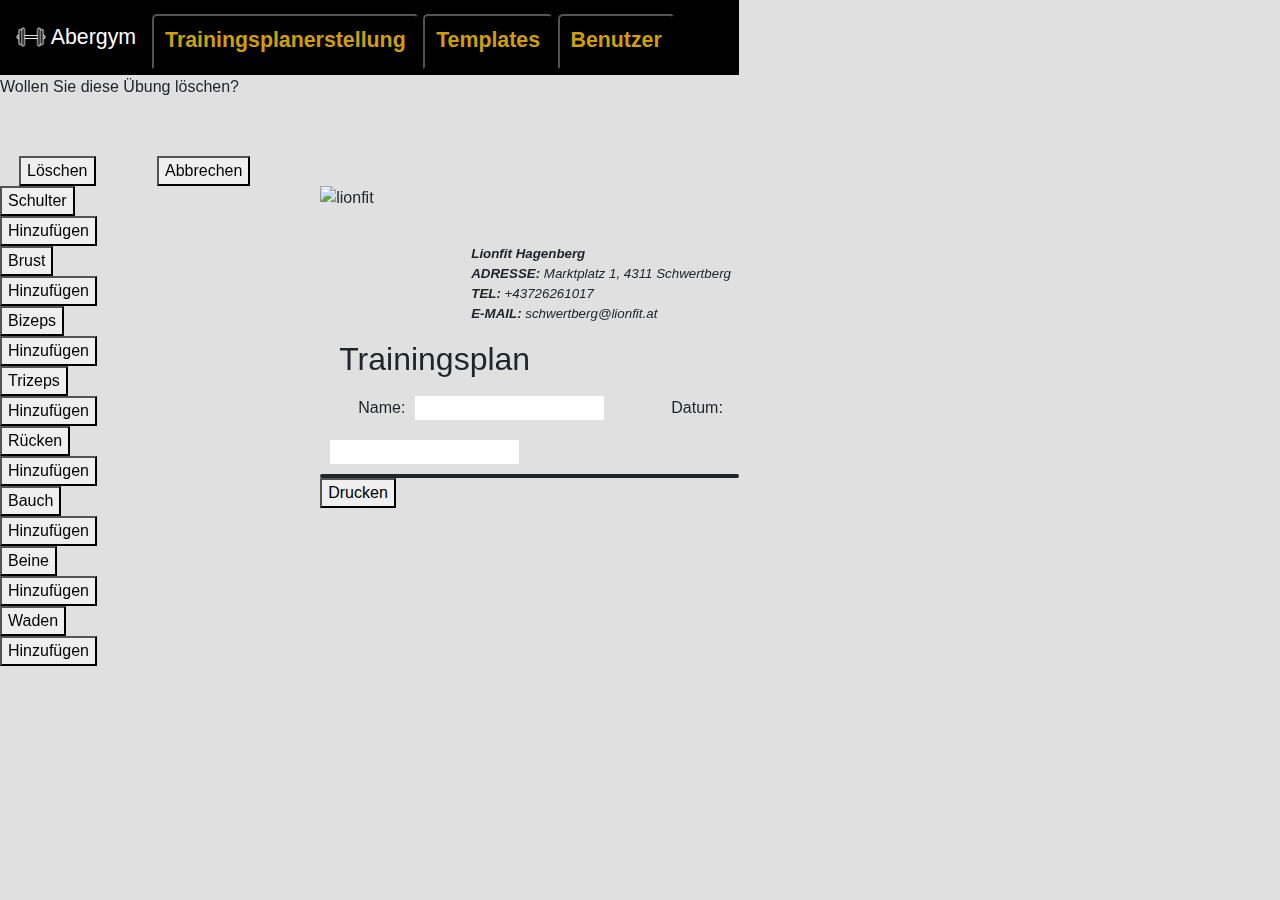
==== commit 9c605951: "created shadowdom.js" ====
--- a/Frontend/index.html
+++ b/Frontend/index.html
@@ -14,6 +14,7 @@
    <script src="scripts/navbar.js"></script>
    <link rel="stylesheet" href="styles/navbar.css" />
    <link rel="stylesheet" href="styles/style.css" />
+   <script src="scripts/shadowdom.js" defer></script>
 </head>
 <body>
   <nav class="navbar navbar-dark navbar-expand">
@@ -67,21 +68,18 @@
  role="tabpanel"
  tabindex="0"
  aria-labelledby="tab-1" >
- <iframe src="html/workoutPlanCreation.html"></iframe>
 </div>
 <div id="tabpanel-2"
  role="tabpanel"
  tabindex="0"
  aria-labelledby="tab-2"
  class="is-hidden">
- <iframe src="html/templates.html"></iframe>
 </div>
 <div id="tabpanel-3"
  role="tabpanel"
  tabindex="0"
  aria-labelledby="tab-3"
  class="is-hidden">
- <iframe src="html/user.html"></iframe>
 </div>
 </body>
 <!DOCTYPE html>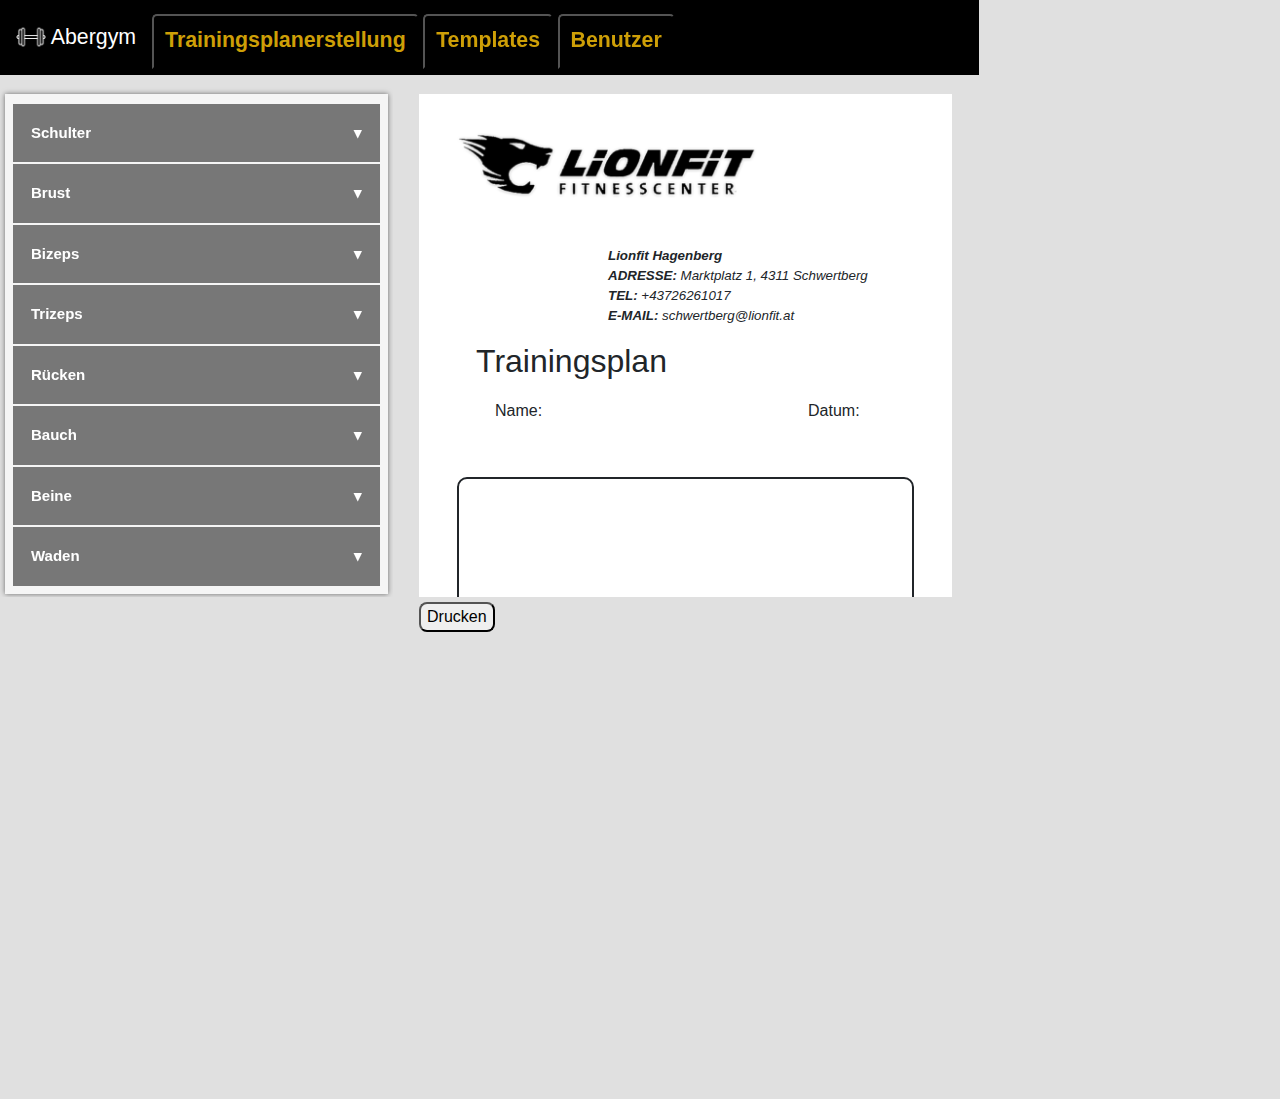
==== commit f1a24439: "Created Shadow dom" ====
--- a/Frontend/index.html
+++ b/Frontend/index.html
@@ -4,23 +4,27 @@
    <meta http-equiv="X-UA-Compatible" content="IE=edge" />
    <meta name="viewport" content="width=device-width, initial-scale=1.0" />
    <title>Abergym</title>
-   <link rel="icon" type="image/x-icon" href="assets/hanteln.png">
+   <link rel="icon" type="image/x-icon" href="./assets/hanteln.png">
    <link
       rel="stylesheet"
       href="https://cdn.jsdelivr.net/npm/bootstrap@4.3.1/dist/css/bootstrap.min.css"
       integrity="sha384-ggOyR0iXCbMQv3Xipma34MD+dH/1fQ784/j6cY/iJTQUOhcWr7x9JvoRxT2MZw1T"
       crossorigin="anonymous"
       />
-   <script src="scripts/navbar.js"></script>
-   <link rel="stylesheet" href="styles/navbar.css" />
-   <link rel="stylesheet" href="styles/style.css" />
-   <script src="scripts/shadowdom.js" defer></script>
+      <script src="scripts/shadowdom.js"defer></script>
+   <script src="scripts/navbar.js" defer></script>
+   <script src="./scripts/delete.js" defer></script>
+        <script src="./scripts/restclient.js"></script>
+   <link rel="stylesheet" href="./styles/navbar.css" />
+   <link rel="stylesheet" href="./styles/style.css" />
+   <script src="./scripts/script.js" defer></script>
+  
 </head>
 <body>
   <nav class="navbar navbar-dark navbar-expand">
     <a class="navbar-brand float-lg-left" href="#" style="font-size: 16pt">
     <img
-       src="assets/hanteln.png"
+       src="./assets/hanteln.png"
        width="30"
        height="30"
        class="d-inline-block align-top"
--- a/Frontend/styles/navbar.css
+++ b/Frontend/styles/navbar.css
@@ -39,10 +39,4 @@
   
   [role="tabpanel"].is-hidden {
     display: none;
-  }
-  
- iframe {
-  border: none;
-  width: 100vw;
-  height: 100vh; 
- }+  }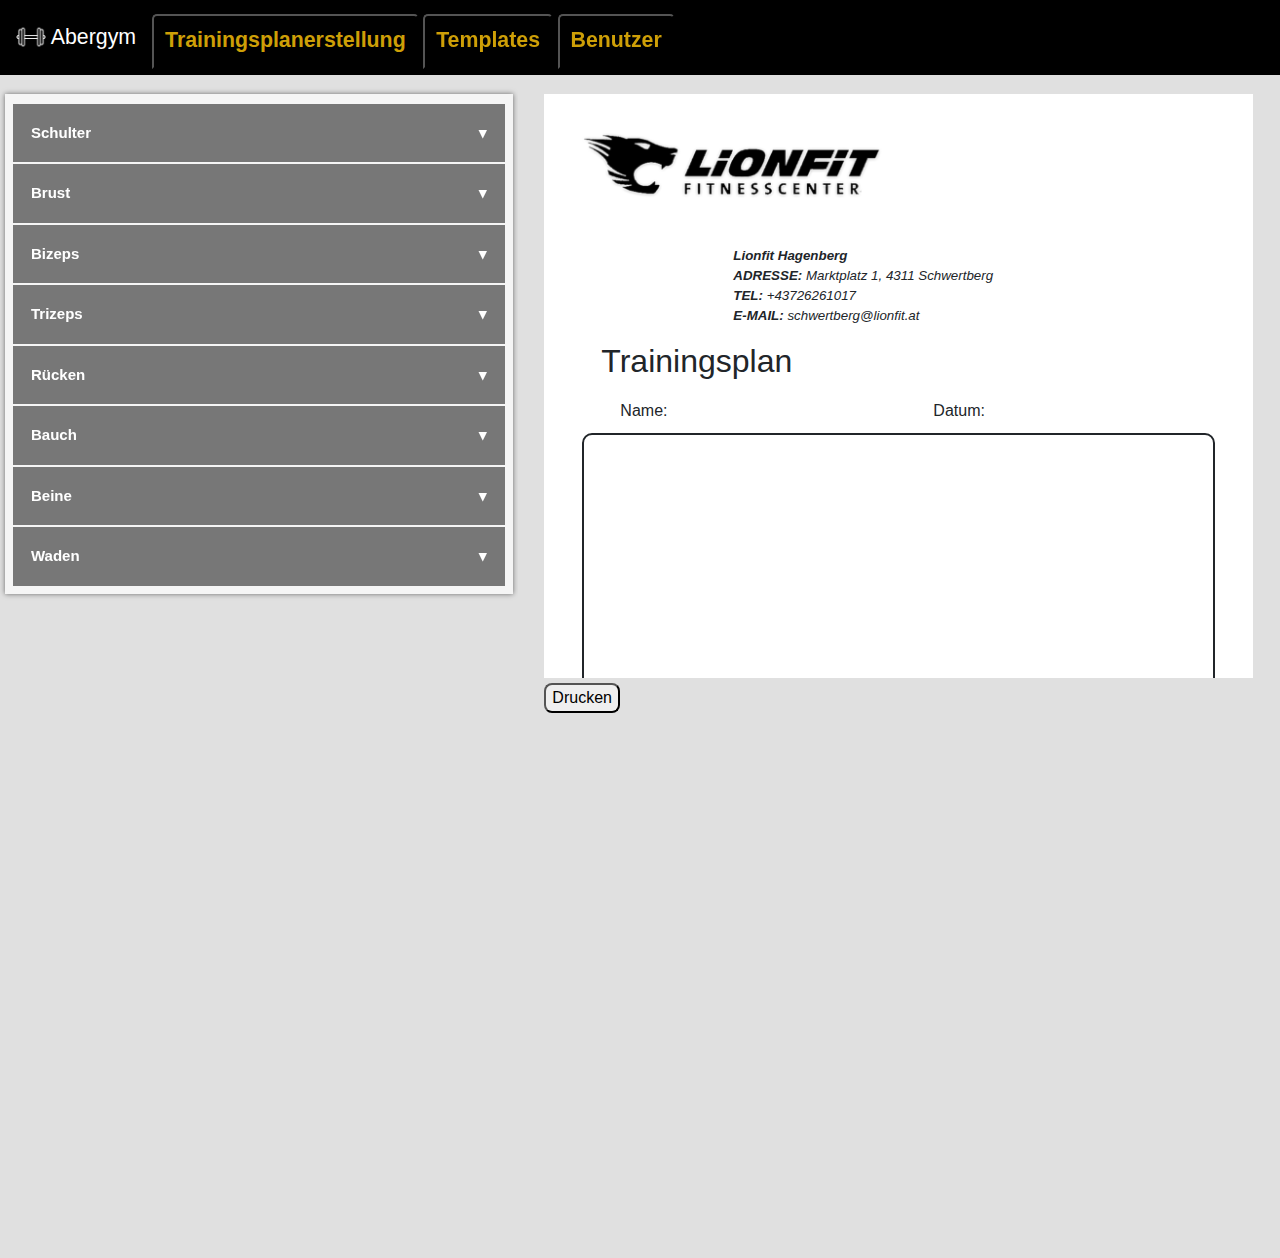
==== commit 37c32e2c: "fixed shadow DOM" ====
--- a/Frontend/index.html
+++ b/Frontend/index.html
@@ -11,14 +11,11 @@
       integrity="sha384-ggOyR0iXCbMQv3Xipma34MD+dH/1fQ784/j6cY/iJTQUOhcWr7x9JvoRxT2MZw1T"
       crossorigin="anonymous"
       />
-      <script src="scripts/shadowdom.js"defer></script>
-   <script src="scripts/navbar.js" defer></script>
-   <script src="./scripts/delete.js" defer></script>
-        <script src="./scripts/restclient.js"></script>
    <link rel="stylesheet" href="./styles/navbar.css" />
    <link rel="stylesheet" href="./styles/style.css" />
-   <script src="./scripts/script.js" defer></script>
   
+   <script src="scripts/shadowdom.js" defer></script>
+   <script src="scripts/navbar.js" defer></script>
 </head>
 <body>
   <nav class="navbar navbar-dark navbar-expand">
--- a/Frontend/styles/navbar.css
+++ b/Frontend/styles/navbar.css
@@ -39,4 +39,8 @@
   
   [role="tabpanel"].is-hidden {
     display: none;
+  }
+
+  nav{
+    width: 100vw;
   }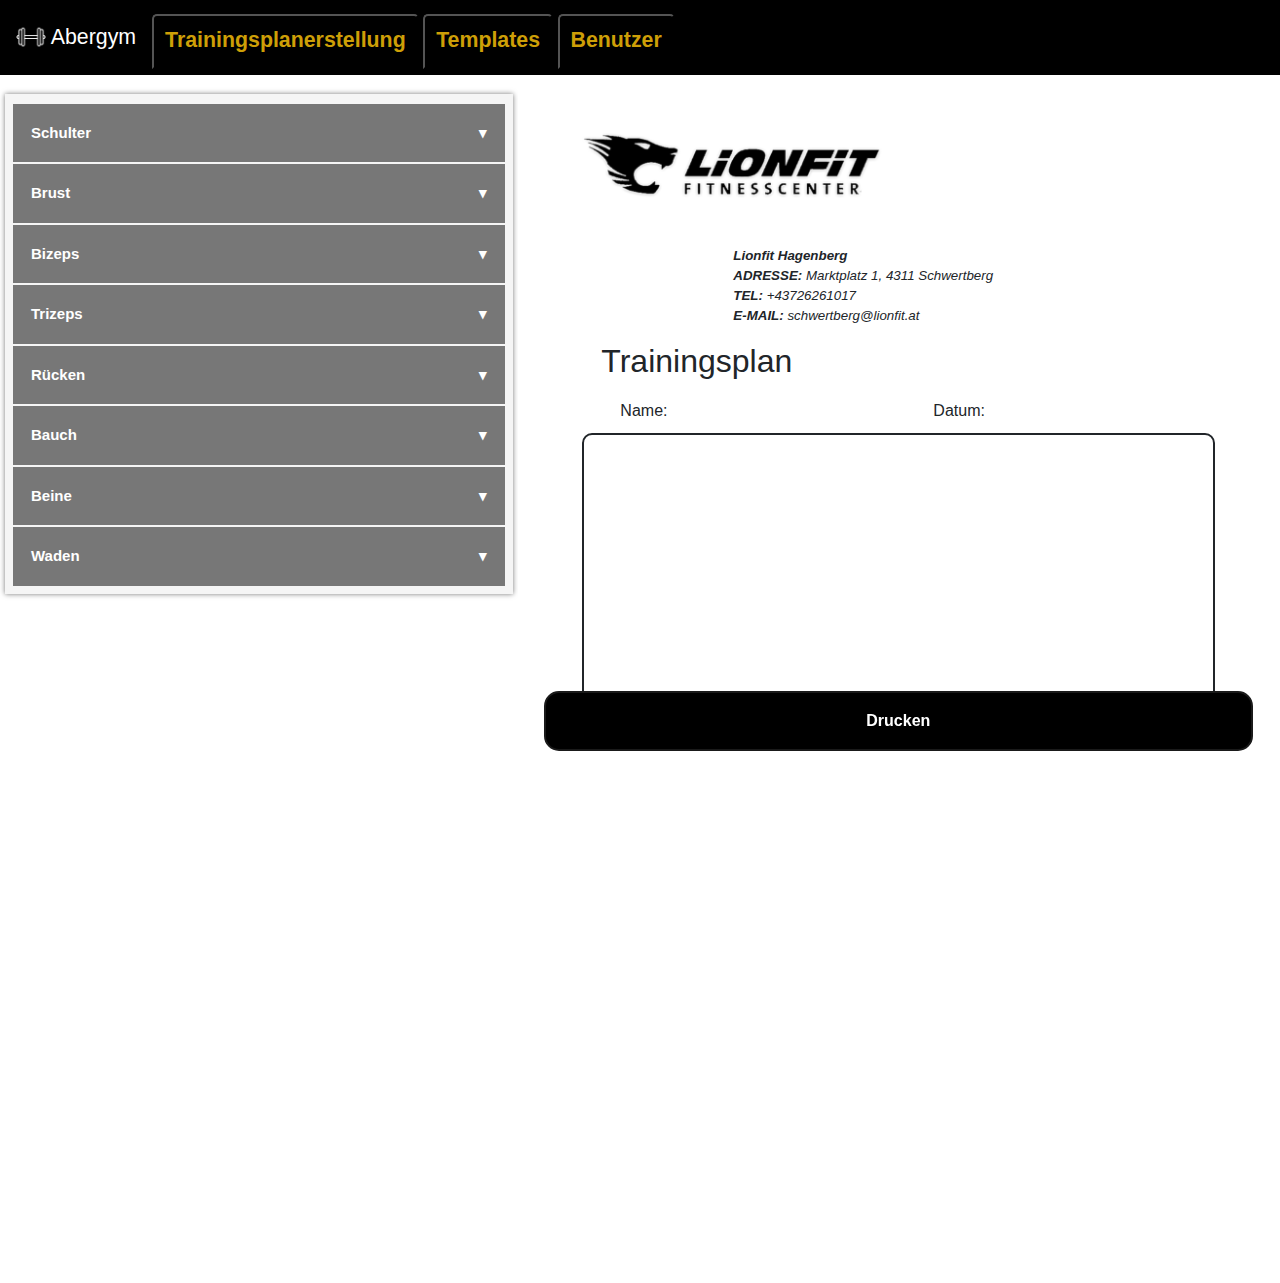
==== commit 55d15d58: "created Frontend for User Page" ====
--- a/Frontend/index.html
+++ b/Frontend/index.html
@@ -12,7 +12,7 @@
       crossorigin="anonymous"
       />
    <link rel="stylesheet" href="./styles/navbar.css" />
-   <link rel="stylesheet" href="./styles/style.css" />
+   
   
    <script src="scripts/shadowdom.js" defer></script>
    <script src="scripts/navbar.js" defer></script>
--- a/Frontend/styles/navbar.css
+++ b/Frontend/styles/navbar.css
@@ -43,4 +43,8 @@
 
   nav{
     width: 100vw;
+  }
+
+  .navbar-dark {
+    background-color: black;
   }